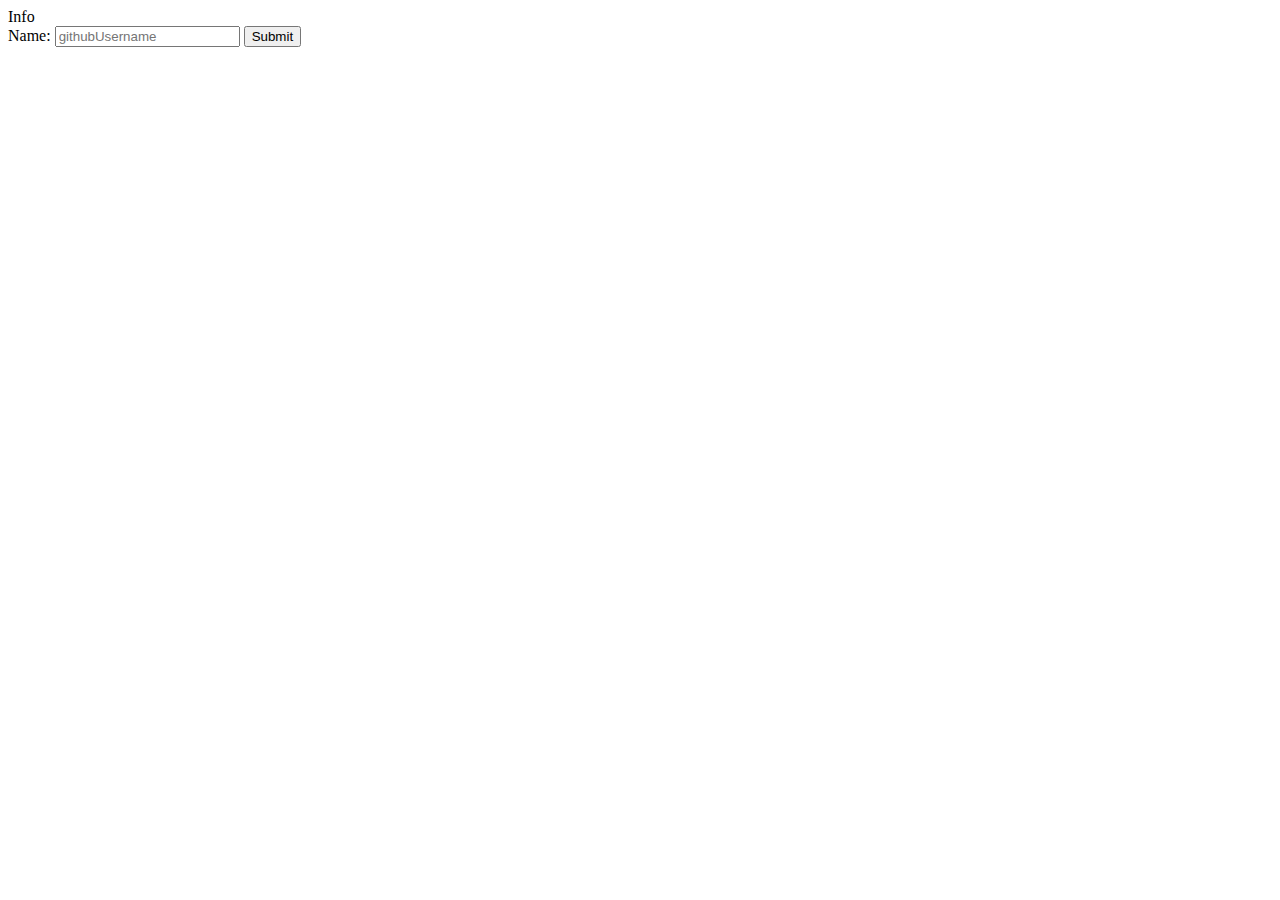
==== api/templates/exploreGit.html @ 52220732 "1106 cw5" ====
<!--
 * @Author: shihan
 * @Date: 2023-11-06 15:00:50
 * @version: 1.0
 * @description: 
-->
<!DOCTYPE html>
<html lang="en">
<head>
    <meta charset="UTF-8">
    <meta name="viewport" content="width=device-width, initial-scale=1.0">
    <title>Github</title>
    <link rel="stylesheet" href="{{ url_for('static',filename='welcome.css') }}">
    <!-- <style>
        
    </style> -->
</head>
<script>
    alert("Good to have you here!");
</script>
<body>
    <div class="container">
        <div class="login-wrapper">
            <div class="header">Info</div>
            <div class="form-wrapper">
                <form action="/exploregitsubmit" method="post">
                <label for="githubUsername">Name:</label>
                <input type="text" id="githubUsername" name="githubUsername" placeholder="githubUsername" class="input-item">
                <input type="submit" class="btn" value="Submit">
            </form>    
            </div>

        </div>
    </div>
</body>
</html>
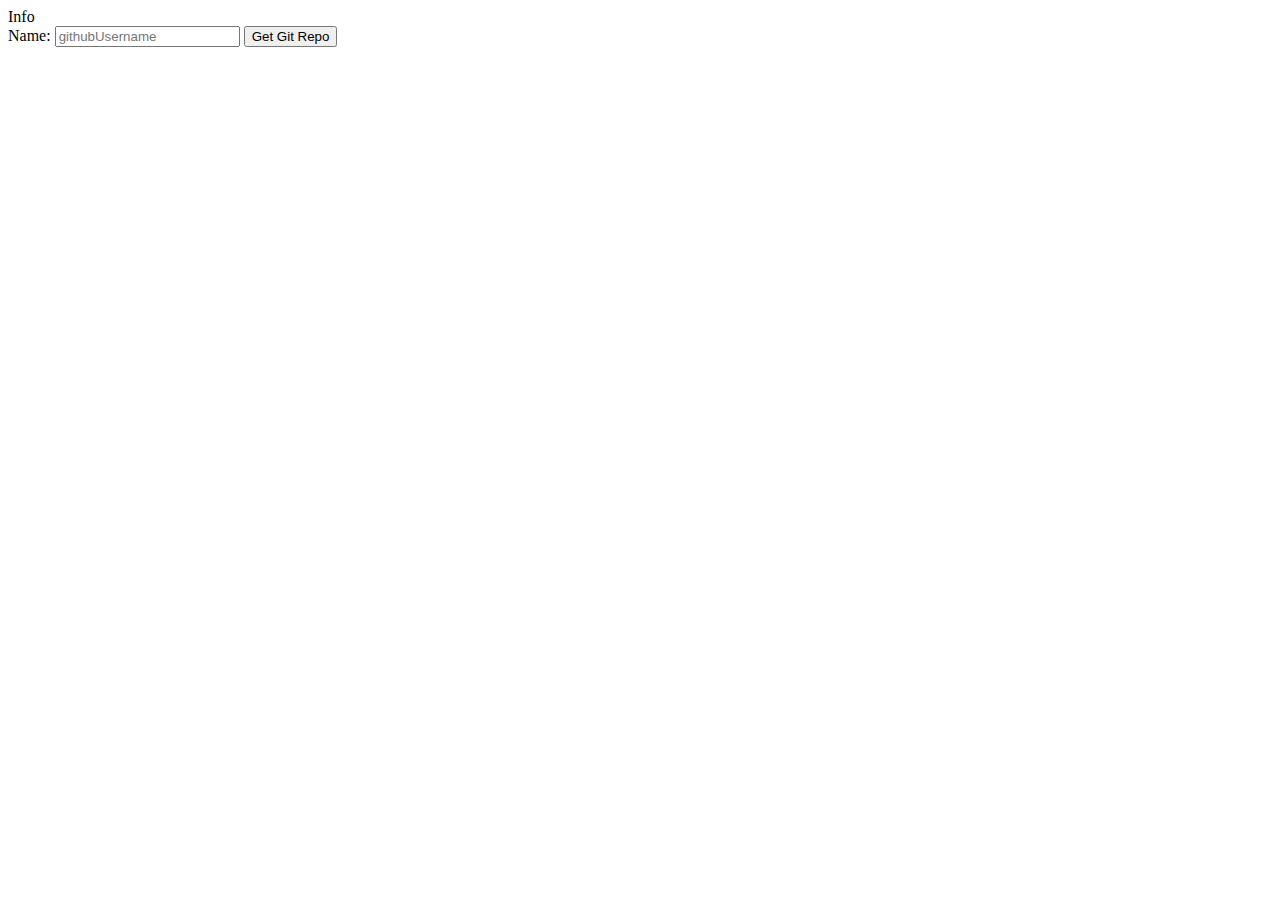
==== commit 0578ad8b: "1107 v2" ====
--- a/api/templates/exploreGit.html
+++ b/api/templates/exploreGit.html
@@ -24,9 +24,10 @@
             <div class="header">Info</div>
             <div class="form-wrapper">
                 <form action="/exploregitsubmit" method="post">
+                <!-- <form action = "/get_github_repositories" method = "post"> -->
                 <label for="githubUsername">Name:</label>
                 <input type="text" id="githubUsername" name="githubUsername" placeholder="githubUsername" class="input-item">
-                <input type="submit" class="btn" value="Submit">
+                <input type="submit" class="btn" value="Get Git Repo">
             </form>    
             </div>
 
